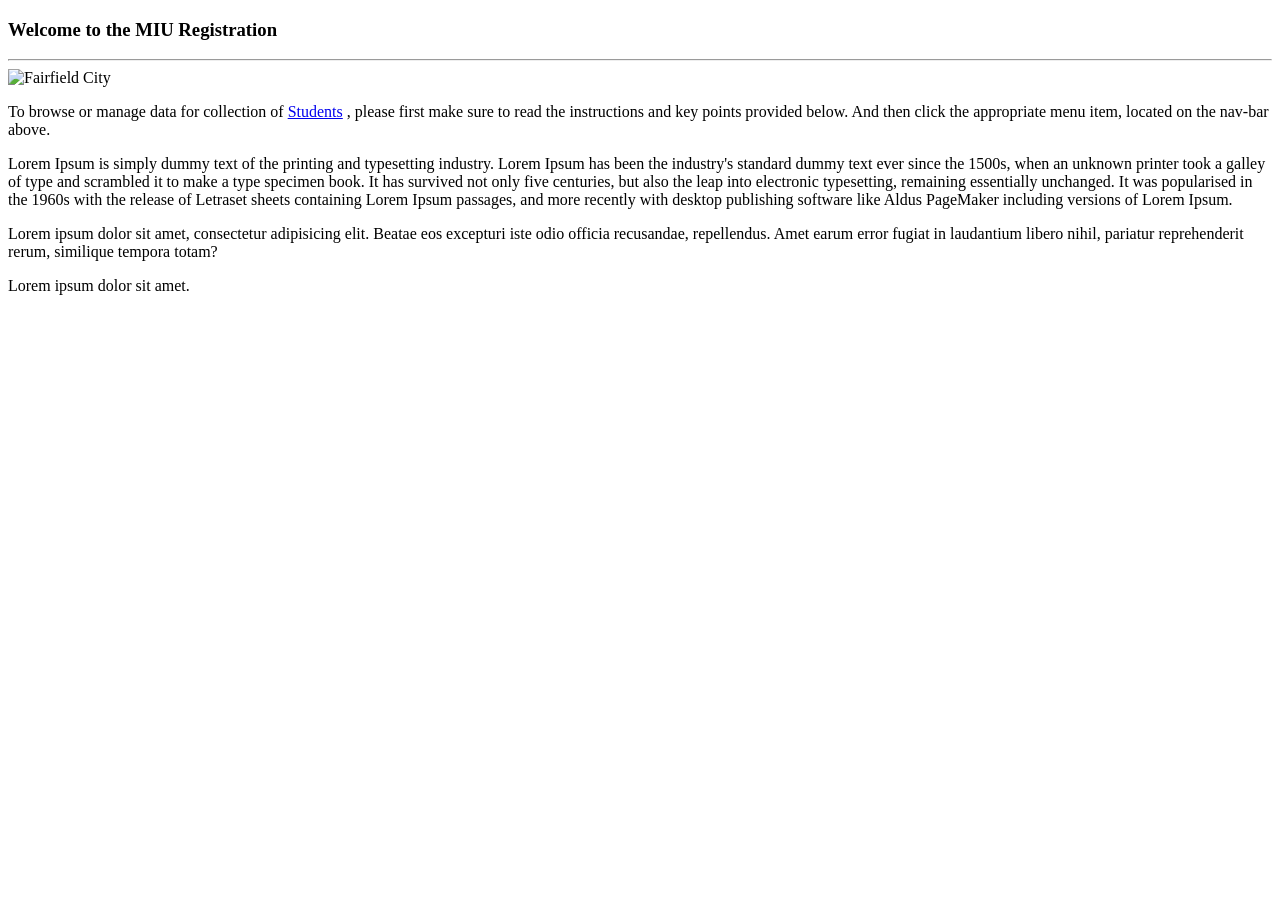
==== eRegistrar/src/main/resources/templates/home/index.html @ ccfb154a "lab11-2 registrar" ====
<!DOCTYPE html>
<html lang="en" xmlns:th="https://www.thymeleaf.org">
<head th:replace="public/fragments/head-elements :: headElements"></head>
<title>Eregistrar- Home</title>
</head>
<body>
<div th:replace="public/fragments/header :: header"></div>
<div id="mainContainer" class="container">
    <h3>Welcome to the MIU Registration</h3>
    <hr/>
    <div>
        <img id="banner-img" th:src="@{/images/fairfield-city.jpg}" alt="Fairfield City">
    </div>
    <div style="font-size: 1em;margin-top: .75em;">
        <p>To browse or manage data for collection of <a href="/eregistrar/list">Students</a> , please first make sure to read the
            instructions and key points provided below. And then click the
            appropriate menu item, located on the nav-bar above.
        </p>
        <p>
            Lorem Ipsum is simply dummy text of the printing and typesetting
            industry. Lorem Ipsum has been the industry's standard dummy text
            ever since the 1500s, when an unknown printer took a galley of type
            and scrambled it to make a type specimen book. It has survived not
            only five centuries, but also the leap into electronic typesetting,
            remaining essentially unchanged. It was popularised in the 1960s with
            the release of Letraset sheets containing Lorem Ipsum passages, and
            more recently with desktop publishing software like Aldus PageMaker
            including versions of Lorem Ipsum.
        </p>
        <p>
            Lorem ipsum dolor sit amet, consectetur adipisicing elit. Beatae eos excepturi iste odio officia recusandae, repellendus. Amet earum error fugiat in laudantium libero nihil, pariatur reprehenderit rerum, similique tempora totam?
        </p>
        <p>
            Lorem ipsum dolor sit amet.
        </p>
    </div>
</div>

<div th:replace="public/fragments/footer :: footer"></div>
<!--    <script src="https://cdn.jsdelivr.net/npm/bootstrap@5.1.3/dist/js/bootstrap.bundle.min.js" integrity="sha384-ka7Sk0Gln4gmtz2MlQnikT1wXgYsOg+OMhuP+IlRH9sENBO0LRn5q+8nbTov4+1p" crossorigin="anonymous"></script>-->
</body>
</html>
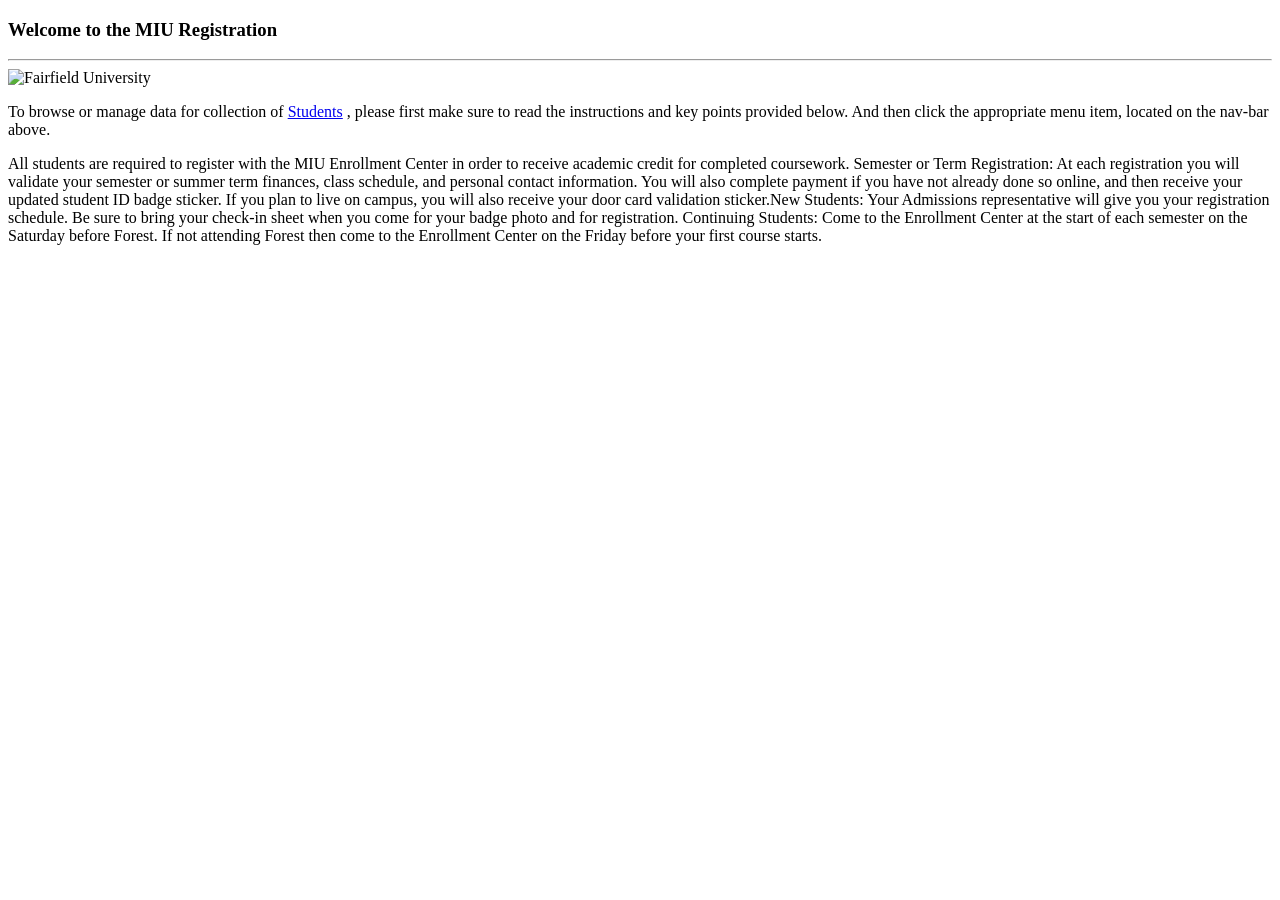
==== commit 3c297dba: "lab 11-2" ====
--- a/eRegistrar/src/main/resources/templates/home/index.html
+++ b/eRegistrar/src/main/resources/templates/home/index.html
@@ -9,7 +9,7 @@
     <h3>Welcome to the MIU Registration</h3>
     <hr/>
     <div>
-        <img id="banner-img" th:src="@{/images/fairfield-city.jpg}" alt="Fairfield City">
+        <img id="banner-img" th:src="@{/images/image.JPG}" alt="Fairfield University">
     </div>
     <div style="font-size: 1em;margin-top: .75em;">
         <p>To browse or manage data for collection of <a href="/eregistrar/list">Students</a> , please first make sure to read the
@@ -17,22 +17,18 @@
             appropriate menu item, located on the nav-bar above.
         </p>
         <p>
-            Lorem Ipsum is simply dummy text of the printing and typesetting
-            industry. Lorem Ipsum has been the industry's standard dummy text
-            ever since the 1500s, when an unknown printer took a galley of type
-            and scrambled it to make a type specimen book. It has survived not
-            only five centuries, but also the leap into electronic typesetting,
-            remaining essentially unchanged. It was popularised in the 1960s with
-            the release of Letraset sheets containing Lorem Ipsum passages, and
-            more recently with desktop publishing software like Aldus PageMaker
-            including versions of Lorem Ipsum.
+            All students are required to register with the MIU Enrollment Center in order to receive academic credit
+            for completed coursework. Semester or Term Registration: At each registration you will validate your semester
+            or summer term finances, class schedule, and personal contact information. You will also complete payment if
+            you have not already done so online, and then receive your updated student ID badge sticker. If you plan to
+            live on campus, you will also receive your door card validation sticker.New Students: Your Admissions
+            representative will give you your registration schedule. Be sure to bring your check-in sheet when you come
+            for your badge photo and for registration. Continuing Students: Come to the Enrollment Center at the start of
+            each semester on the Saturday before Forest.  If not attending Forest then come to the Enrollment Center on
+            the Friday before your first course starts.
         </p>
-        <p>
-            Lorem ipsum dolor sit amet, consectetur adipisicing elit. Beatae eos excepturi iste odio officia recusandae, repellendus. Amet earum error fugiat in laudantium libero nihil, pariatur reprehenderit rerum, similique tempora totam?
-        </p>
-        <p>
-            Lorem ipsum dolor sit amet.
-        </p>
+
+
     </div>
 </div>
 
